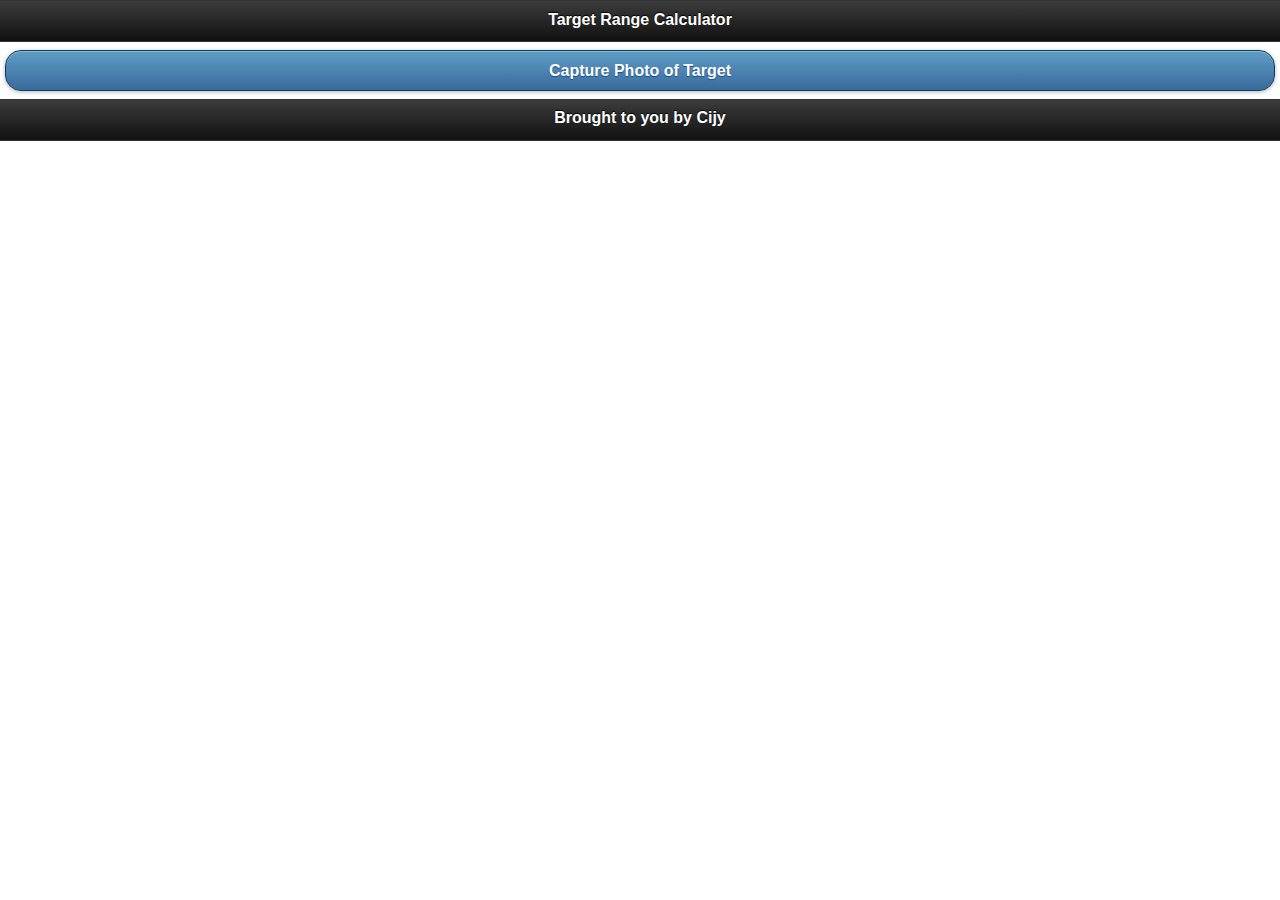
==== assets/www/index.html @ 3bb8b654 "Project" ====
<!DOCTYPE html>
<html>
  <head>
    <title>Target Ranger</title>
    <link rel="stylesheet" href="css/jquery.mobile-1.1.0.min.css" />
    <link rel="stylesheet" href="css/main.css" />
    <script type="text/javascript" charset="utf-8" src="js/cordova-1.9.0.js"></script>
    <script type="text/javascript" src="js/kinetic-v3.10.2.min.js"></script>
    <script src="js/main.js"></script>
  </head>
  <body>
    <div id="main-page" data-role="page">
      <div id="header" data-role="header" class="ui-header ui-bar-a">
        <h2 class="ui-title">Target Range Calculator</h2>
      </div>
      
      <div data-role="content">
        <div id="picture-button">
          <a onclick="capturePhoto();" data-role="button" data-corners="true" data-shadow="true" data-iconshadow="true" data-wrapperels="span" data-theme="b" class="ui-btn ui-shadow ui-btn-corner-all ui-btn-up-b"><span class="ui-btn-inner ui-btn-corner-all"><span class="ui-btn-text">Capture Photo of Target</span></span></a>
        </div>
        <div id="canvas-div"></div>
      </div>
      
      <div data-role="footer" class="ui-footer ui-bar-a" role="contentinfo">
        <h4 class="ui-title" role="heading" aria-level="1">Brought to you by Cijy</h4>
      </div>
    </div>
  </body>
</html>
---- assets/www/css/main.css ----
html, body {
  width:  100%;
  height: 100%;
  margin: 0px;
}

#canvas-div {
	width: 100%;
  height: 100%;
}
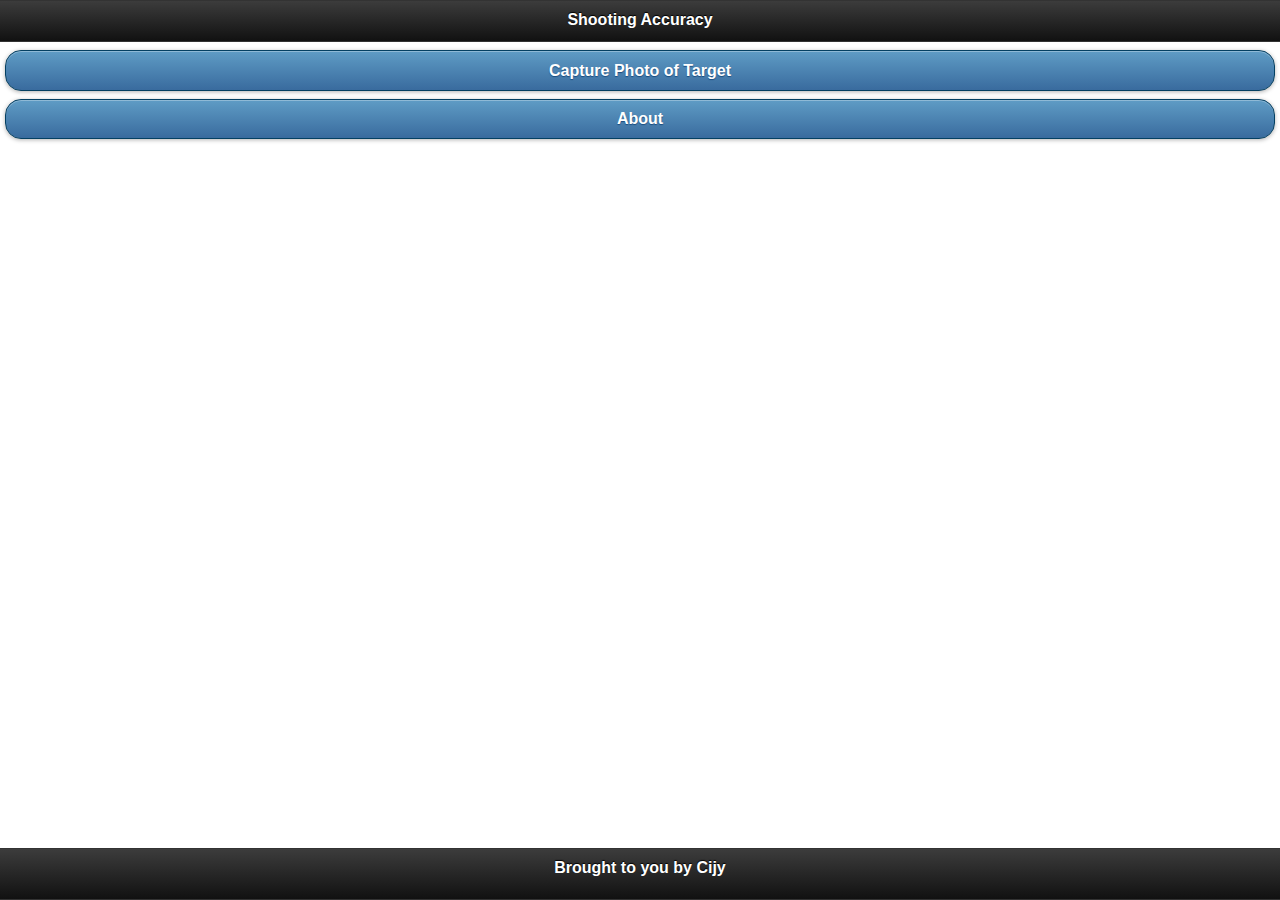
==== commit 73421745: "ADS" ====
--- a/assets/www/index.html
+++ b/assets/www/index.html
@@ -1,28 +1,71 @@
 <!DOCTYPE html>
 <html>
   <head>
-    <title>Target Ranger</title>
+    <title>Shooting Accuracy</title>
     <link rel="stylesheet" href="css/jquery.mobile-1.1.0.min.css" />
     <link rel="stylesheet" href="css/main.css" />
-    <script type="text/javascript" charset="utf-8" src="js/cordova-1.9.0.js"></script>
-    <script type="text/javascript" src="js/kinetic-v3.10.2.min.js"></script>
-    <script src="js/main.js"></script>
+    <script src="js/about.js"></script>
   </head>
   <body>
     <div id="main-page" data-role="page">
       <div id="header" data-role="header" class="ui-header ui-bar-a">
-        <h2 class="ui-title">Target Range Calculator</h2>
+        <h2 class="ui-title">Shooting Accuracy</h2>
       </div>
-      
-      <div data-role="content">
-        <div id="picture-button">
-          <a onclick="capturePhoto();" data-role="button" data-corners="true" data-shadow="true" data-iconshadow="true" data-wrapperels="span" data-theme="b" class="ui-btn ui-shadow ui-btn-corner-all ui-btn-up-b"><span class="ui-btn-inner ui-btn-corner-all"><span class="ui-btn-text">Capture Photo of Target</span></span></a>
-        </div>
-        <div id="canvas-div"></div>
+      <center>
+            <!-- START Google AD -->
+<script type="text/javascript"><!--
+google_ad_client = "ca-pub-4130316066679946";
+/* Target Shooting Header */
+google_ad_slot = "1195568041";
+google_ad_width = window.innerWidth;
+google_ad_height = 50;
+//-->
+</script>
+<script type="text/javascript"
+src="http://pagead2.googlesyndication.com/pagead/show_ads.js">
+</script>
+      </center>
+      <!-- END Google AD -->
+      <div id="content" data-role="content">
+        <!-- JQuery FAIL: Can't use it, so have to manually class stuff -->
+        <a href="photo.html" class="ui-btn ui-shadow ui-btn-corner-all ui-btn-up-b">
+          <span class="ui-btn-inner ui-btn-corner-all">
+            <span class="ui-btn-text">Capture Photo of Target</span>
+          </span>
+        </a>
+        <!--
+        <a href="history.html" class="ui-btn ui-shadow ui-btn-corner-all ui-btn-up-b">
+          <span class="ui-btn-inner ui-btn-corner-all">
+            <span class="ui-btn-text">Previous History</span>
+          </span>
+        </a>
+        <a href="stats.html" class="ui-btn ui-shadow ui-btn-corner-all ui-btn-up-b">
+          <span class="ui-btn-inner ui-btn-corner-all">
+            <span class="ui-btn-text">Statistics</span>
+          </span>
+        </a>
+        -->
+        <a onclick="showAbout();" class="ui-btn ui-shadow ui-btn-corner-all ui-btn-up-b">
+          <span class="ui-btn-inner ui-btn-corner-all">
+            <span class="ui-btn-text">About</span>
+          </span>
+        </a>
       </div>
-      
-      <div data-role="footer" class="ui-footer ui-bar-a" role="contentinfo">
-        <h4 class="ui-title" role="heading" aria-level="1">Brought to you by Cijy</h4>
+      <center>
+<script type="text/javascript"><!--
+google_ad_client = "ca-pub-4130316066679946";
+/* Target App Footer */
+google_ad_slot = "0946759123";
+google_ad_width = window.innerWidth;
+google_ad_height = 250;
+//-->
+</script>
+<script type="text/javascript"
+src="http://pagead2.googlesyndication.com/pagead/show_ads.js">
+</script>
+      </center>
+      <div id="footer" data-role="footer" class="ui-footer ui-bar-a" role="contentinfo">
+        <h2 class="ui-title">Brought to you by Cijy</h2>
       </div>
     </div>
   </body>
--- a/assets/www/css/main.css
+++ b/assets/www/css/main.css
@@ -4,7 +4,23 @@
   margin: 0px;
 }
 
+#main-page {
+   min-height:100%;
+   position:relative;
+}
+
 #canvas-div {
 	width: 100%;
   height: 100%;
+}
+
+#content {
+   padding-bottom:50px;   /* Height of the footer */
+}
+
+#footer {
+   position:absolute;
+   bottom:0;
+   width:100%;
+   height:50px;   /* Height of the footer */
 }